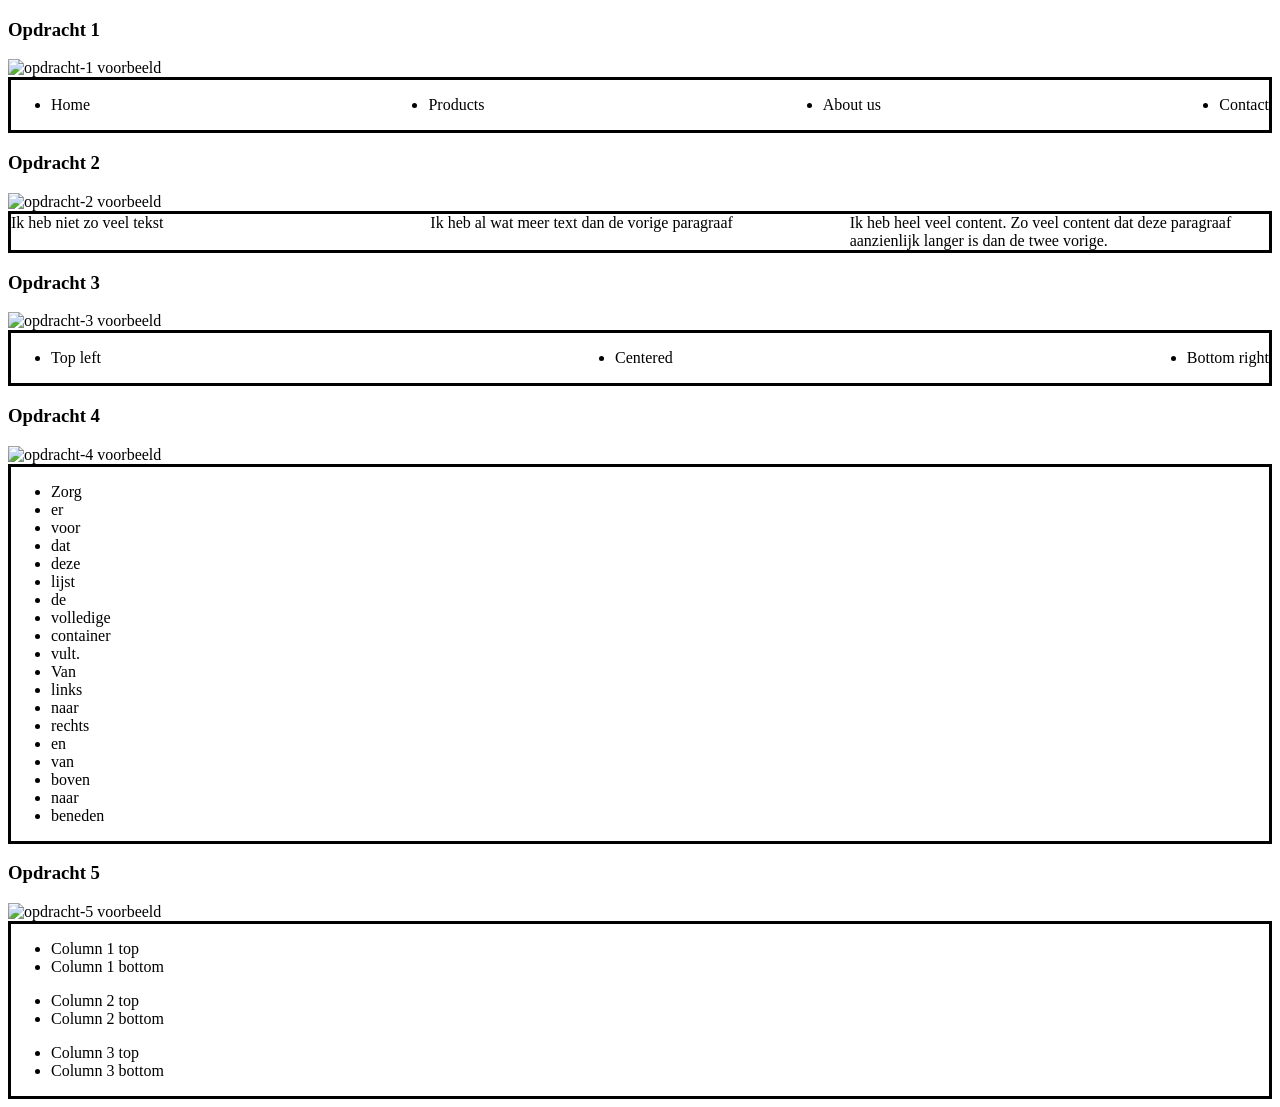
==== deel-1-flexbox-positioneren/index.html @ 375be5e1 "deel 1, opdracht 3" ====
<!DOCTYPE html>
<html lang="en">
<head>
    <meta charset="UTF-8">
    <title>Flexbox opdracht: Positioneren</title>
    <link rel="stylesheet" href="styles/do-not-edit.css">
    <link rel="stylesheet" href="styles/styles.css">
</head>
<body>
<!-- O P D R A C H T  1 -->
<h3>Opdracht 1</h3>
<img src="assets/images/opdracht-1-eindresultaat.jpg" alt="opdracht-1 voorbeeld">
<section class="opdracht-1">
    <ul>
        <li>Home</li>
        <li>Products</li>
        <li>About us</li>
        <li>Contact</li>
    </ul>
</section>
<!-- E I N D E  O P D R A C H T  1 -->

<!-- O P D R A C H T  2 -->
<h3>Opdracht 2</h3>
<img src="assets/images/opdracht-2-eindresultaat.jpg" alt="opdracht-2 voorbeeld">
<section class="opdracht-2">
    <ul>
        <li>Ik heb niet zo veel tekst</li>
        <li>Ik heb al wat meer text dan de vorige paragraaf</li>
        <li>Ik heb heel veel content. Zo veel content dat deze paragraaf aanzienlijk langer is dan de twee vorige. </li>
    </ul>
</section>
<!-- E I N D E  O P D R A C H T  2 -->

<!-- O P D R A C H T  3 -->
<h3>Opdracht 3</h3>
<img src="assets/images/opdracht-3-eindresultaat.jpg" alt="opdracht-3 voorbeeld">
<section class="opdracht-3">
    <ul class="flex-container">
        <li>Top left</li>
        <li>Centered</li>
        <li>Bottom right</li>
    </ul>
</section>
<!-- E I N D E  O P D R A C H T  3 -->

<!-- O P D R A C H T  4 -->
<h3>Opdracht 4</h3>
<img src="assets/images/opdracht-4-eindresultaat.jpg" alt="opdracht-4 voorbeeld">
<section class="opdracht-4">
    <ul>
        <li>Zorg</li>
        <li>er</li>
        <li>voor</li>
        <li>dat</li>
        <li>deze</li>
        <li>lijst</li>
        <li>de</li>
        <li>volledige</li>
        <li>container</li>
        <li>vult.</li>
        <li>Van</li>
        <li>links</li>
        <li>naar</li>
        <li>rechts</li>
        <li>en</li>
        <li>van</li>
        <li>boven</li>
        <li>naar</li>
        <li>beneden</li>
    </ul>
</section>
<!-- E I N D E  O P D R A C H T  4 -->

<!-- O P D R A C H T  5 -->
<h3>Opdracht 5</h3>
<img src="assets/images/opdracht-5-eindresultaat.jpg" alt="opdracht-5 voorbeeld">
<section class="opdracht-5">
    <div>
        <ul>
            <li>Column 1 top</li>
            <li>Column 1 bottom</li>
        </ul>
        <ul>
            <li>Column 2 top</li>
            <li>Column 2 bottom</li>
        </ul>
        <ul>
            <li>Column 3 top</li>
            <li>Column 3 bottom</li>
        </ul>
    </div>
</section>
<!-- E I N D E  O P D R A C H T  5 -->

</body>
</html>
---- deel-1-flexbox-positioneren/styles/styles.css ----
/*deel 1, opdracht 1*/
.opdracht-1 ul {
    display: flex;
    flex-direction: row;
    justify-content: space-between;
}

/*deel 1, opdracht 2*/
[class^="opdracht-"] {
    border: 3px, solid, #000;
}

.opdracht-2 ul {
    display: flex;
    justify-content: space-between;
    align-items: stretch;
    list-style: none;
    padding: 0;
    margin: 0;
}

.opdracht-2 li {
    flex: 1;
}

/*deel 1, opdracht 3*/
 .opdracht-3 .flex-container {
    display: flex;
    flex-direction: row;
    justify-content: space-between;
 }

.opdracht-3 li:nth-child(1) {
    align-self: flex-start;
}

.opdracht-3 li:nth-child(2) {
    align-self: center;
}

.opdracht-3 li:nth-child(3) {
    align-self: flex-end;
}
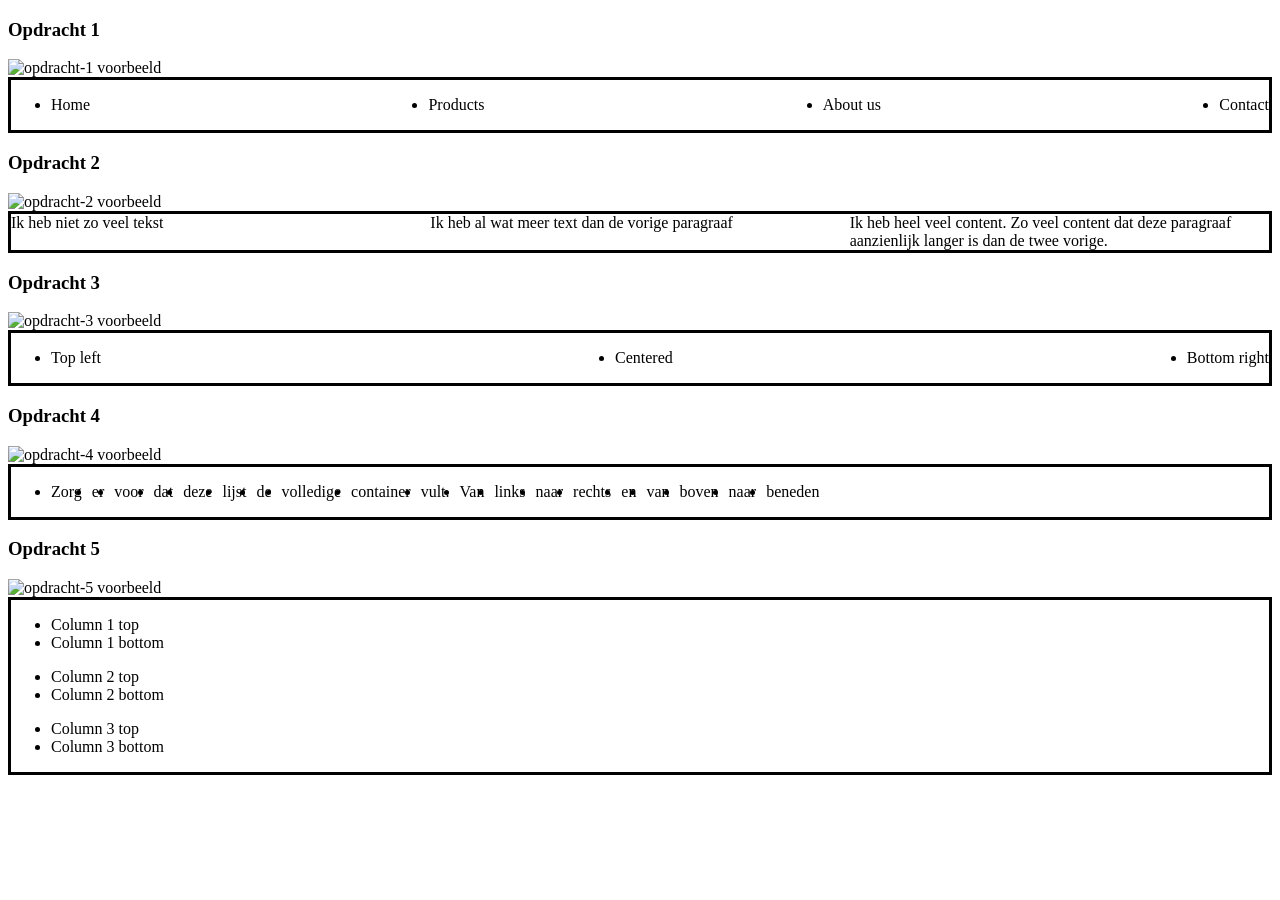
==== commit 9fd989d6: "deel 1, opdracht 4" ====
--- a/deel-1-flexbox-positioneren/index.html
+++ b/deel-1-flexbox-positioneren/index.html
@@ -48,7 +48,7 @@
 <h3>Opdracht 4</h3>
 <img src="assets/images/opdracht-4-eindresultaat.jpg" alt="opdracht-4 voorbeeld">
 <section class="opdracht-4">
-    <ul>
+    <ul class="flex-container">
         <li>Zorg</li>
         <li>er</li>
         <li>voor</li>
--- a/deel-1-flexbox-positioneren/styles/styles.css
+++ b/deel-1-flexbox-positioneren/styles/styles.css
@@ -40,4 +40,12 @@
 
 .opdracht-3 li:nth-child(3) {
     align-self: flex-end;
-}+}
+
+/*deel 1, opdracht 4*/
+.opdracht-4 .flex-container {
+    display: flex;
+    flex-direction: row;    
+    flex-wrap: wrap;
+    gap: 10px;
+}
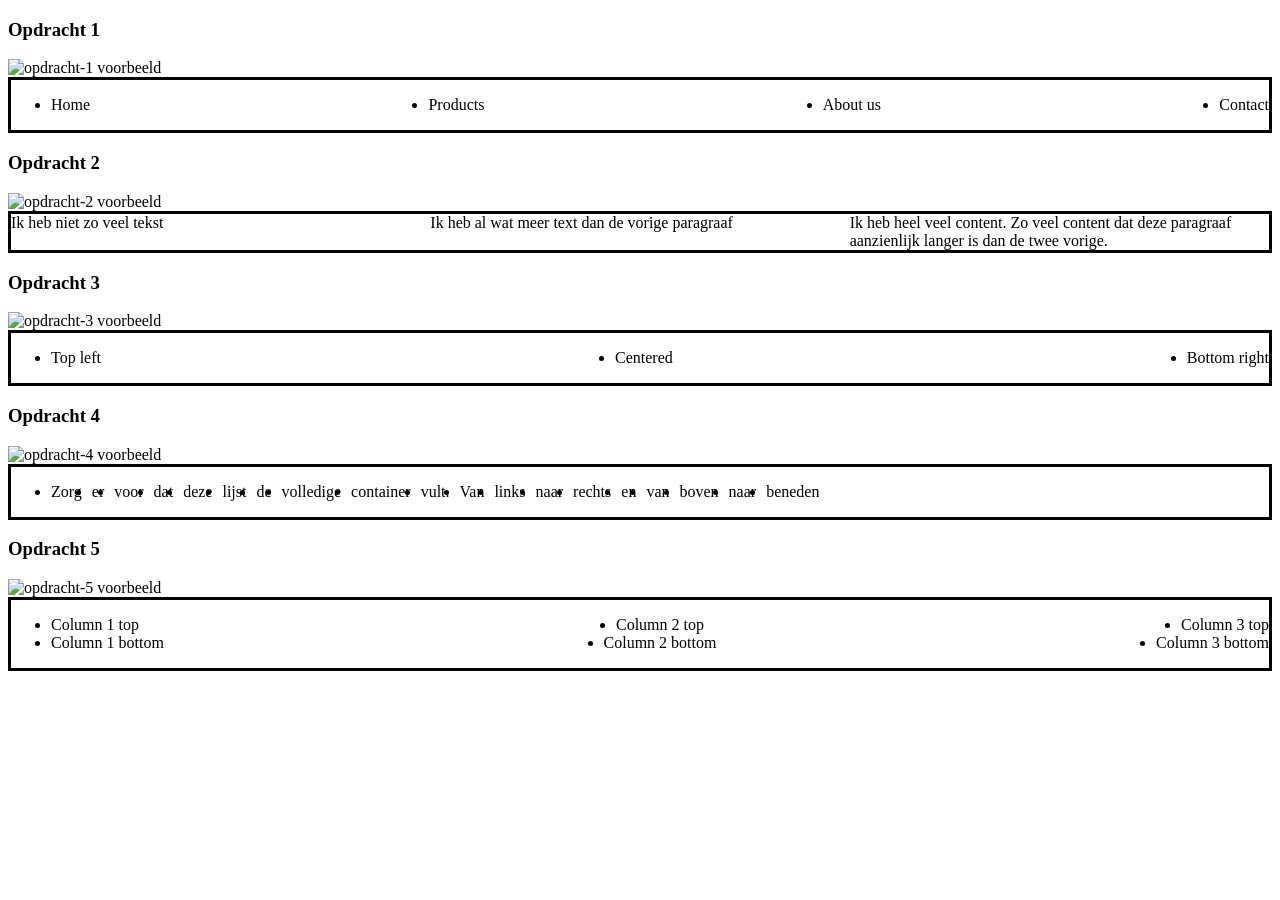
==== commit 86c83fec: "deel 1, opdracht 5" ====
--- a/deel-1-flexbox-positioneren/index.html
+++ b/deel-1-flexbox-positioneren/index.html
@@ -76,16 +76,16 @@
 <h3>Opdracht 5</h3>
 <img src="assets/images/opdracht-5-eindresultaat.jpg" alt="opdracht-5 voorbeeld">
 <section class="opdracht-5">
-    <div>
-        <ul>
+    <div class="flex-container">
+        <ul class="column">
             <li>Column 1 top</li>
             <li>Column 1 bottom</li>
         </ul>
-        <ul>
+        <ul class="column">
             <li>Column 2 top</li>
             <li>Column 2 bottom</li>
         </ul>
-        <ul>
+        <ul class="column">
             <li>Column 3 top</li>
             <li>Column 3 bottom</li>
         </ul>
--- a/deel-1-flexbox-positioneren/styles/styles.css
+++ b/deel-1-flexbox-positioneren/styles/styles.css
@@ -49,3 +49,25 @@
     flex-wrap: wrap;
     gap: 10px;
 }
+
+/*deel 1, opdracht 5*/
+.opdracht-5 .flex-container {
+    display: flex;
+    flex-direction: row;
+    justify-content: space-between;
+}
+
+.opdracht-5 .column {
+    display: flex;
+    flex-direction: column;
+    justify-content: space-between; 
+    align-items: center;
+}
+
+.opdracht-5 ul:first-child {
+    align-items: flex-start;
+}
+
+.opdracht-5 ul:last-child {
+    align-items: flex-end;
+}
